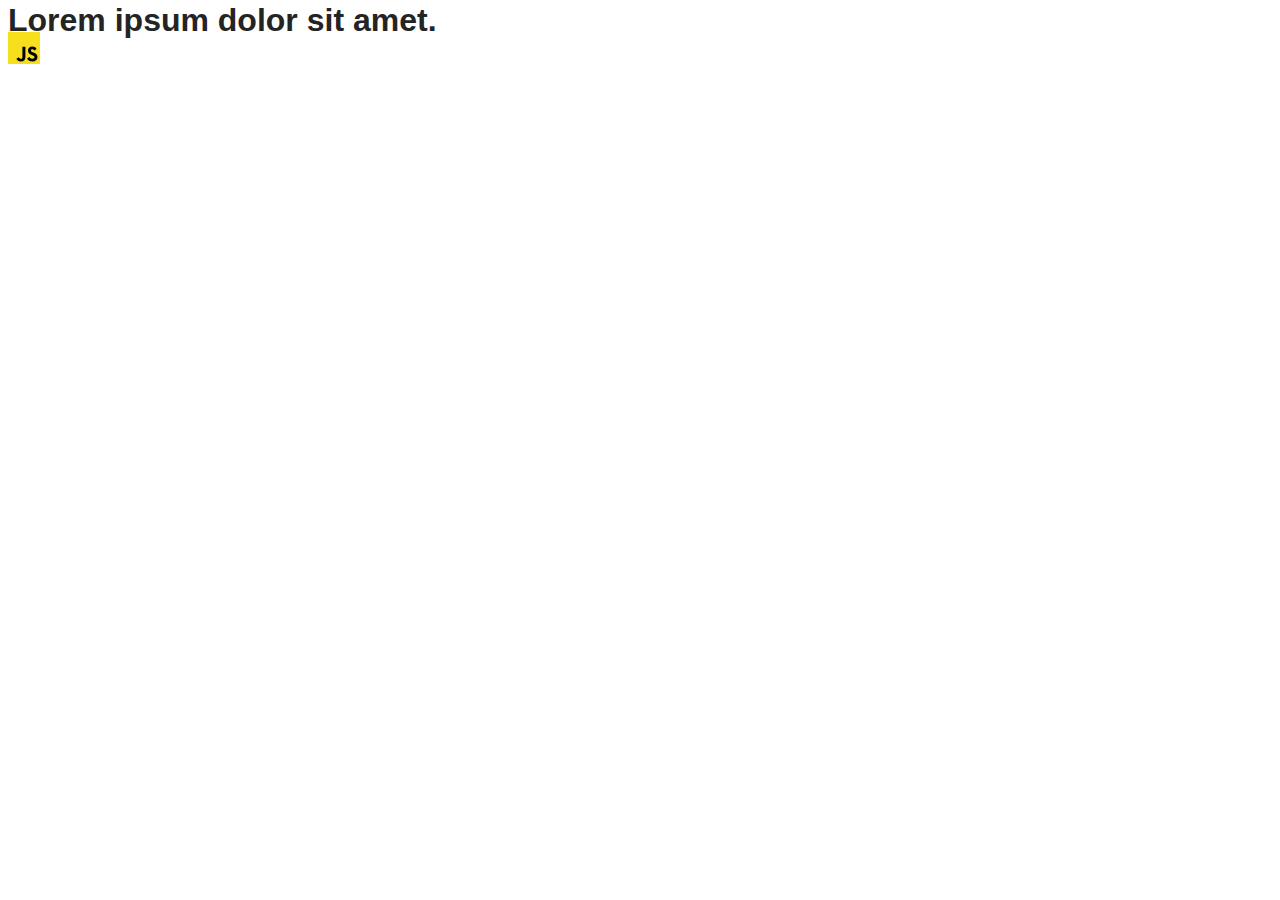
==== src/index.html @ b8bb6f12 "Initial commit" ====
<!DOCTYPE html>
<html lang="en">
  <head>
    <meta charset="UTF-8" />
    <link rel="icon" type="image/svg+xml" href="/favicon.svg" />
    <meta name="viewport" content="width=device-width, initial-scale=1.0" />
    <title>Vanilla App Template</title>
    <link rel="stylesheet" href="./css/styles.css" />
  </head>
  <body>
    <load ="partials/header.html" />

    <section>
      <h1>Lorem ipsum dolor sit amet.</h1>
      <!-- Path to images as from index.html file -->
      <img src="./img/javascript.svg" alt="" />
    </section>

    <!-- Loads the specified .html file -->
    <load ="partials/vite-promo.html" />

    <script type="module" src="./main.js"></script>
  </body>
</html>
---- src/css/styles.css ----
/**
  |============================
  | include css partials with
  | default @import url()
  |============================
*/
@import url('./reset.css');
@import url('./vite-promo.css');
@import url('./header.css');

:root {
  font-family: Inter, Avenir, Helvetica, Arial, sans-serif;
  font-size: 16px;
  line-height: 24px;
  font-weight: 400;

  color: #242424;
  background-color: rgba(255, 255, 255, 0.87);

  font-synthesis: none;
  text-rendering: optimizeLegibility;
  -webkit-font-smoothing: antialiased;
  -moz-osx-font-smoothing: grayscale;
  -webkit-text-size-adjust: 100%;
}
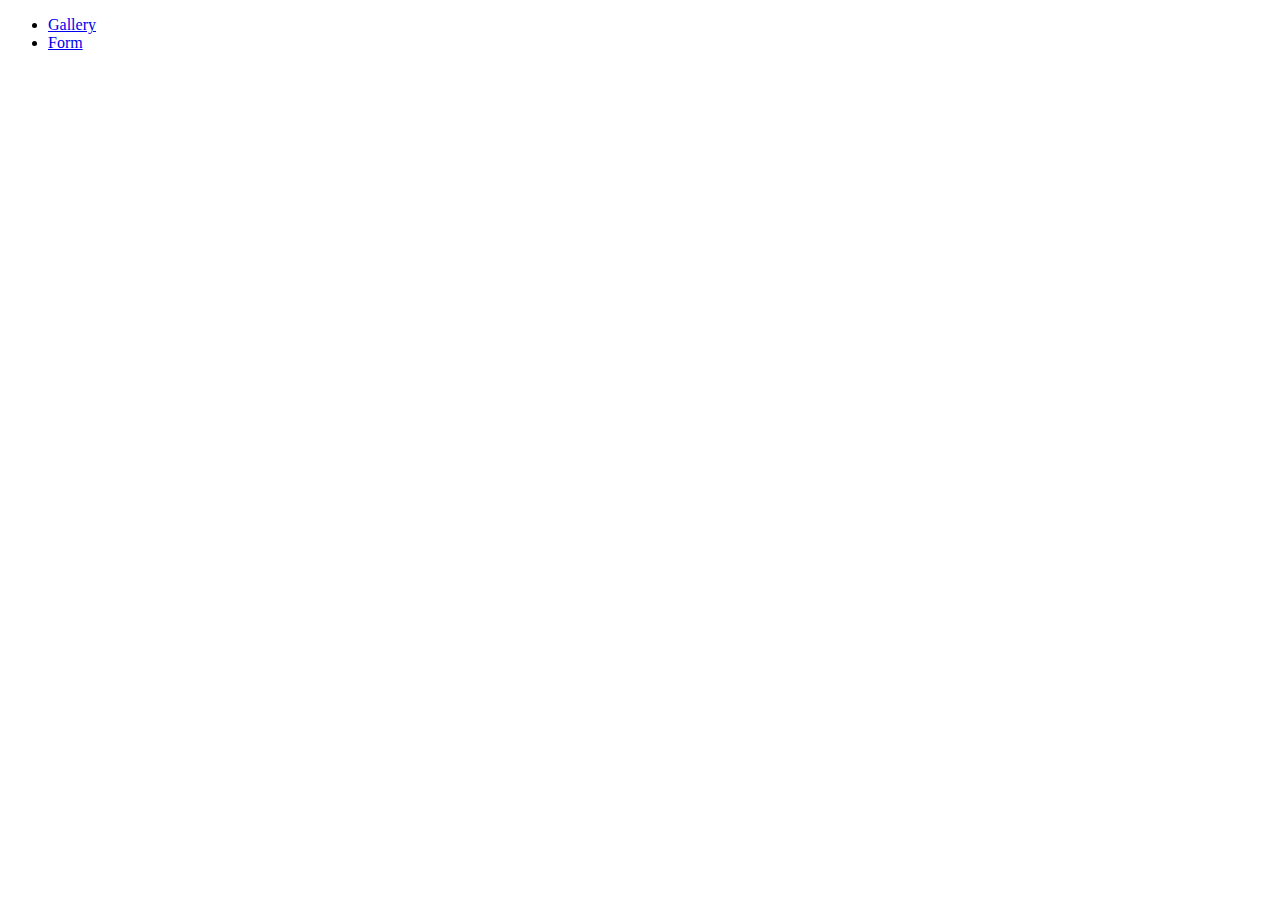
==== commit 4a219db2: "updates-tasks" ====
--- a/src/index.html
+++ b/src/index.html
@@ -1,24 +1,15 @@
 <!DOCTYPE html>
-<html lang="en">
+<html lang="ru">
   <head>
     <meta charset="UTF-8" />
-    <link rel="icon" type="image/svg+xml" href="/favicon.svg" />
+    <meta http-equiv="X-UA-Compatible" content="IE=edge" />
     <meta name="viewport" content="width=device-width, initial-scale=1.0" />
-    <title>Vanilla App Template</title>
-    <link rel="stylesheet" href="./css/styles.css" />
+    <title>Homework 9</title>
   </head>
   <body>
-    <load ="partials/header.html" />
-
-    <section>
-      <h1>Lorem ipsum dolor sit amet.</h1>
-      <!-- Path to images as from index.html file -->
-      <img src="./img/javascript.svg" alt="" />
-    </section>
-
-    <!-- Loads the specified .html file -->
-    <load ="partials/vite-promo.html" />
-
-    <script type="module" src="./main.js"></script>
+    <ul>
+      <li><a href="1-gallery.html">Gallery</a></li>
+      <li><a href="2-form.html">Form</a></li>
+    </ul>
   </body>
 </html>
